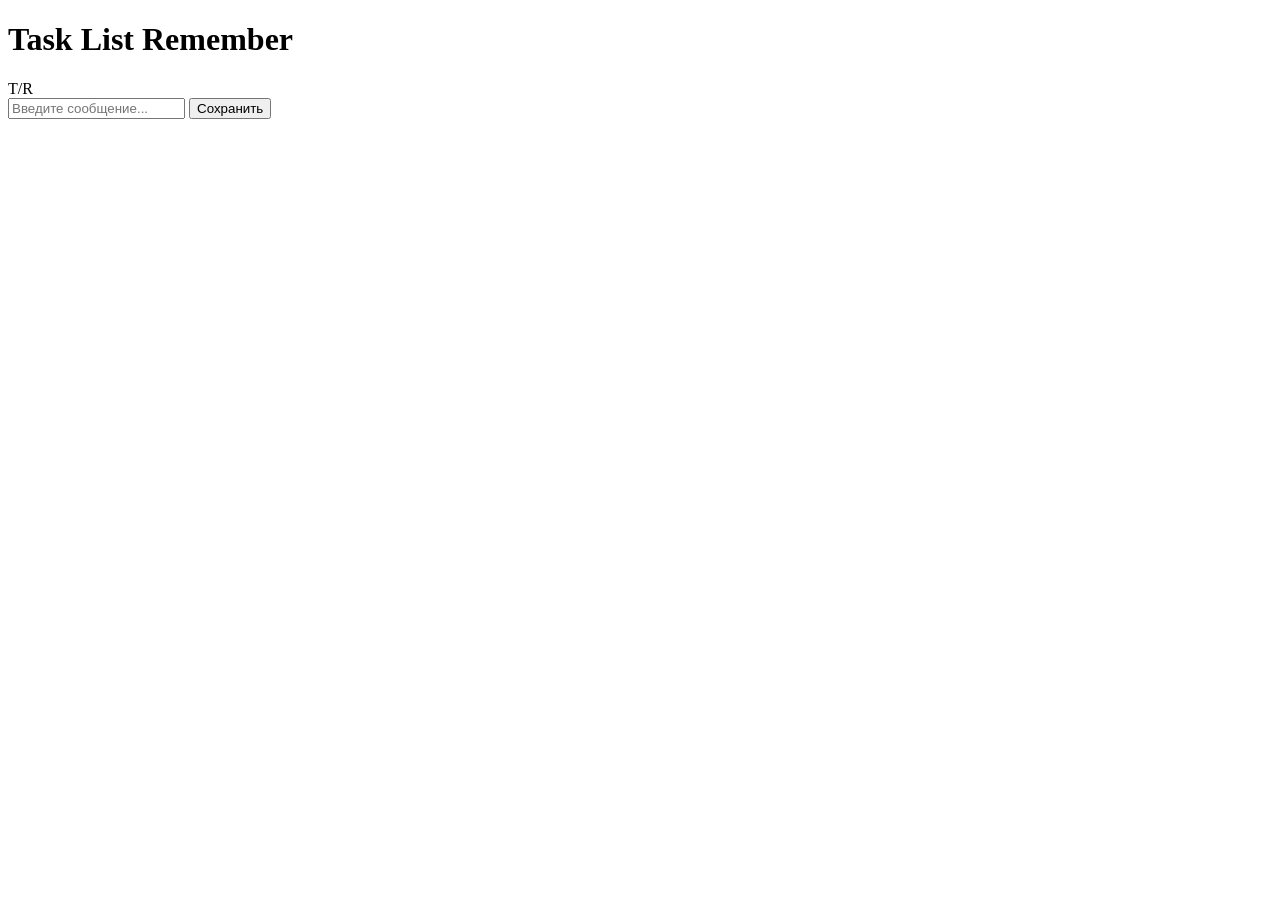
==== index.html @ 73582b09 "Rename app.html to index.html" ====
<!DOCTYPE html>
<html lang="ru">
<head>
  <meta charset="UTF-8">
  <title>Task List Remember</title>
  <link rel="stylesheet" href="app.css">
</head>
<body>

<div class="app">
  <header>
    <h1>Task List Remember</h1>
    <div class="logo">T/R</div>
  </header>

  <div class="input-area">
    <input id="input" type="text" placeholder="Введите сообщение...">
    <button id="saveButton">Сохранить</button>
  </div>

  <div id="messages"></div>
</div>

<script src="app.js"></script>
</body>
</html>
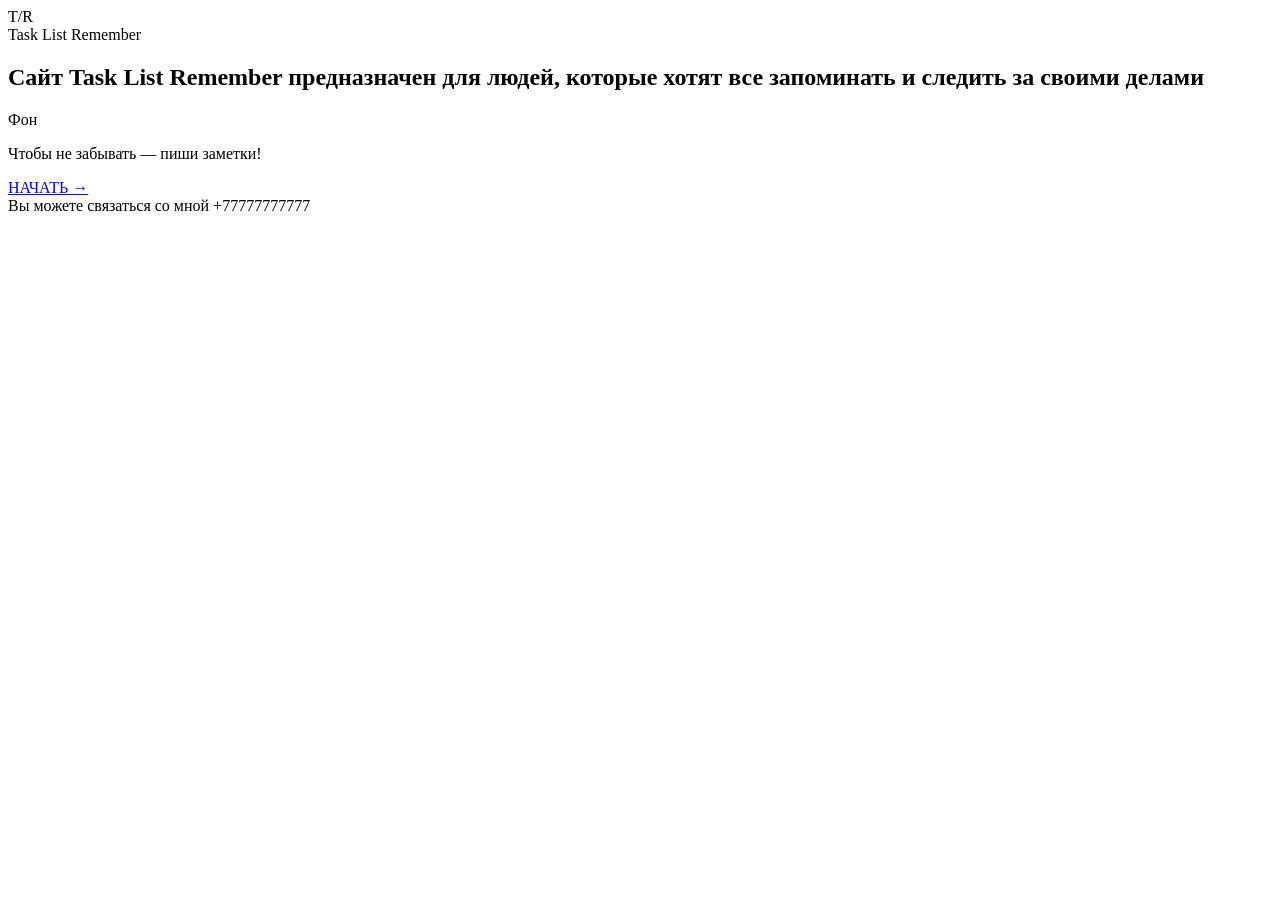
==== commit 99df9f63: "Rename home.html to index.html" ====
--- a/index.html
+++ b/index.html
@@ -3,24 +3,39 @@
 <head>
   <meta charset="UTF-8">
   <title>Task List Remember</title>
-  <link rel="stylesheet" href="app.css">
+  <link rel="stylesheet" href="home.css">
 </head>
 <body>
 
-<div class="app">
+<div class="home">
   <header>
-    <h1>Task List Remember</h1>
     <div class="logo">T/R</div>
+    <div class="title">Task List Remember</div>
   </header>
 
-  <div class="input-area">
-    <input id="input" type="text" placeholder="Введите сообщение...">
-    <button id="saveButton">Сохранить</button>
+  <div class="hero">
+    <div class="left">
+      <h2>
+        Сайт Task List Remember предназначен для людей,
+        которые хотят все запоминать и следить за своими делами
+      </h2>
+    </div>
+
+    <div class="right">
+      <div class="mock-image">Фон</div>
+    </div>
   </div>
 
-  <div id="messages"></div>
+  <div class="cta">
+    <p>Чтобы не забывать — пиши заметки!</p>
+    <a href="app.html" class="start-btn">НАЧАТЬ →</a>
+  </div>
+
+  <footer>
+    <span>Вы можете связаться со мной</span>
+    <span>+77777777777</span>
+  </footer>
 </div>
 
-<script src="app.js"></script>
 </body>
 </html>
